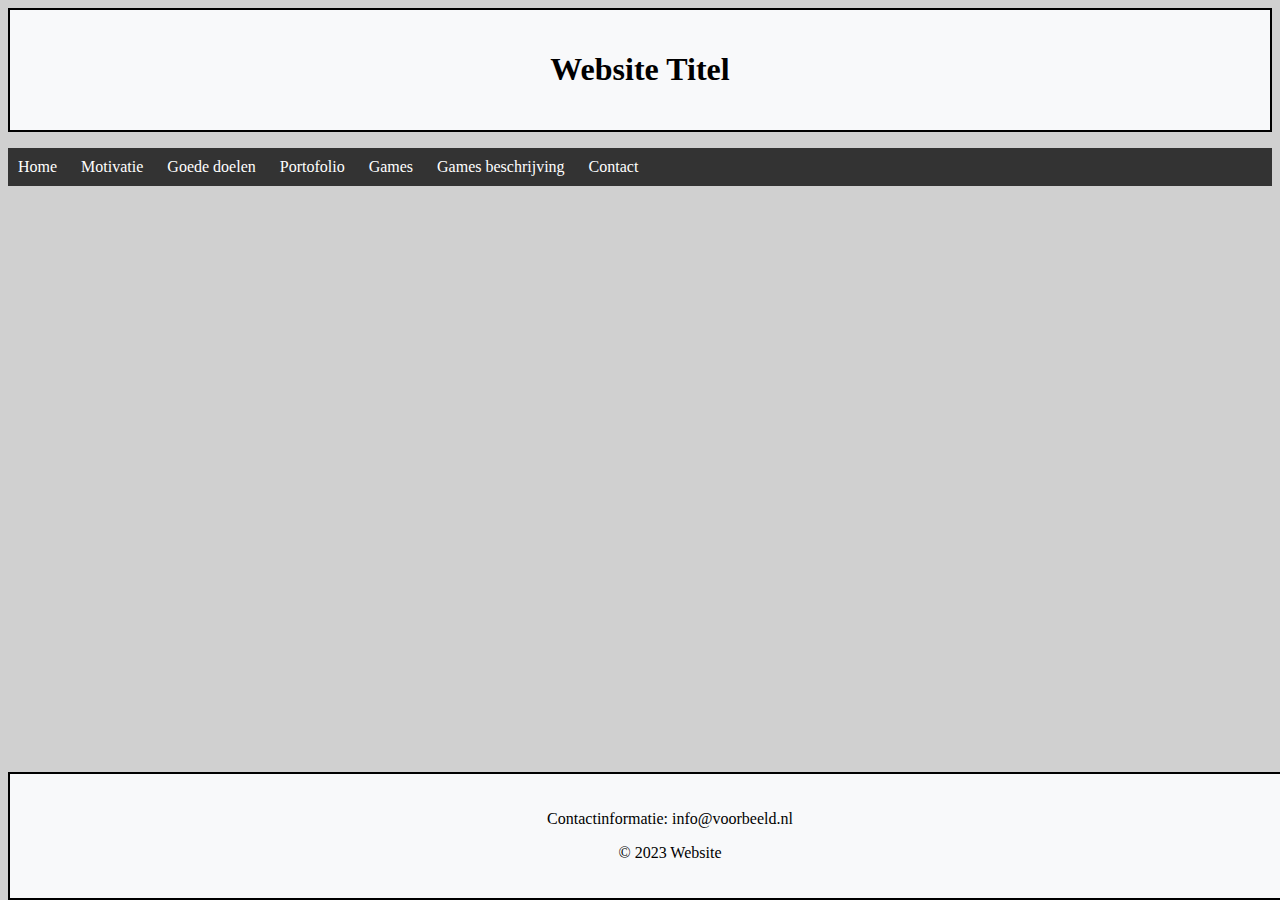
==== gamebeschrijving.html @ d8f858d4 "v1" ====
<!DOCTYPE html>
<link rel="stylesheet" href="opmaak.css">
<html>

<head>
</head>

<body>


    <header>
        <h1>Website Titel</h1>
    </header>


    <nav>
        <ul>
            <li><a href="#">Home</a></li>
            <li><a href="#">Motivatie</a></li>
            <li><a href="#">Goede doelen</a></li>
            <li><a href="#">Portofolio</a></li>
            <li>
                <a href="#">Games</a>
                <ul>
                    <li><a href="#">Game 1</a></li>
                    <li><a href="#">Game 2</a></li>
                    <li><a href="#">Game 3</a></li>
                </ul>
            </li>
            <li><a href="#">Games beschrijving</a></li>
            <li><a href="#">Contact</a></li>
        </ul>
    </nav>


    <main>

    </main>


    <footer>
        <p>Contactinformatie: info@voorbeeld.nl</p>
        <p>© 2023 Website</p>
    </footer>

</body>

</html>
---- opmaak.css ----
header {
    background-color: #f8f9fa;
    text-align: center;
    padding: 20px;
    border: 2px solid black;
}

body {
    background-color: rgba(184, 184, 184, 0.663);
}

nav ul {
    list-style-type: none;
    padding: 0;
    background-color: #333;
}

nav li {
    display: inline-block;
}

nav li a {
    display: block;
    color: white;
    text-decoration: none;
    padding: 10px;
}

nav li ul {
    display: none;
    position: absolute;
    background-color: #333;
}

nav li:hover ul {
    display: block;
}

main {
    padding: 20px;
}

footer {
    background-color: #f8f9fa;
    text-align: center;
    padding: 20px;
    position: fixed;
    width: 100%;
    bottom: 0;
    border: 2px solid black;
}
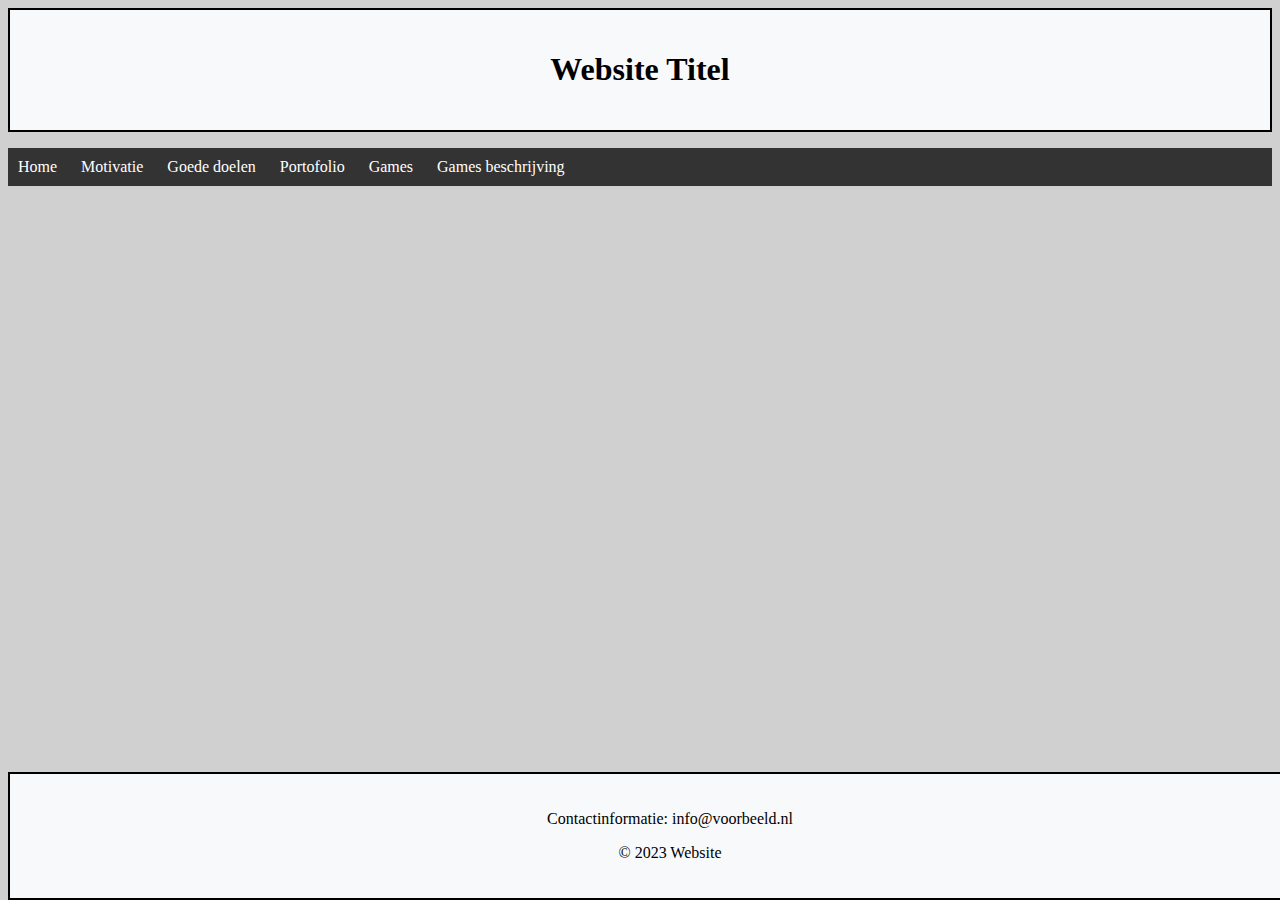
==== commit 5ff3846c: "v1.1" ====
--- a/gamebeschrijving.html
+++ b/gamebeschrijving.html
@@ -1,5 +1,6 @@
 <!DOCTYPE html>
 <link rel="stylesheet" href="opmaak.css">
+<title>gamesbeschrijving</title>
 <html>
 
 <head>
@@ -13,22 +14,22 @@
     </header>
 
 
+
     <nav>
         <ul>
-            <li><a href="#">Home</a></li>
-            <li><a href="#">Motivatie</a></li>
-            <li><a href="#">Goede doelen</a></li>
-            <li><a href="#">Portofolio</a></li>
+            <li><a href="index.html">Home</a></li>
+            <li><a href="motivatie.html">Motivatie</a></li>
+            <li><a href="goededoelen.html">Goede doelen</a></li>
+            <li><a href="portofolio.html">Portofolio</a></li>
             <li>
-                <a href="#">Games</a>
+                <a href="games.html">Games</a>
                 <ul>
-                    <li><a href="#">Game 1</a></li>
-                    <li><a href="#">Game 2</a></li>
-                    <li><a href="#">Game 3</a></li>
+                    <li><a href="game1.html">Game 1</a></li>
+                    <li><a href="game2.html">Game 2</a></li>
+                    <li><a href="game3.html">Game 3</a></li>
                 </ul>
             </li>
-            <li><a href="#">Games beschrijving</a></li>
-            <li><a href="#">Contact</a></li>
+            <li><a href="gamebeschrijving.html">Games beschrijving</a></li>
         </ul>
     </nav>
 
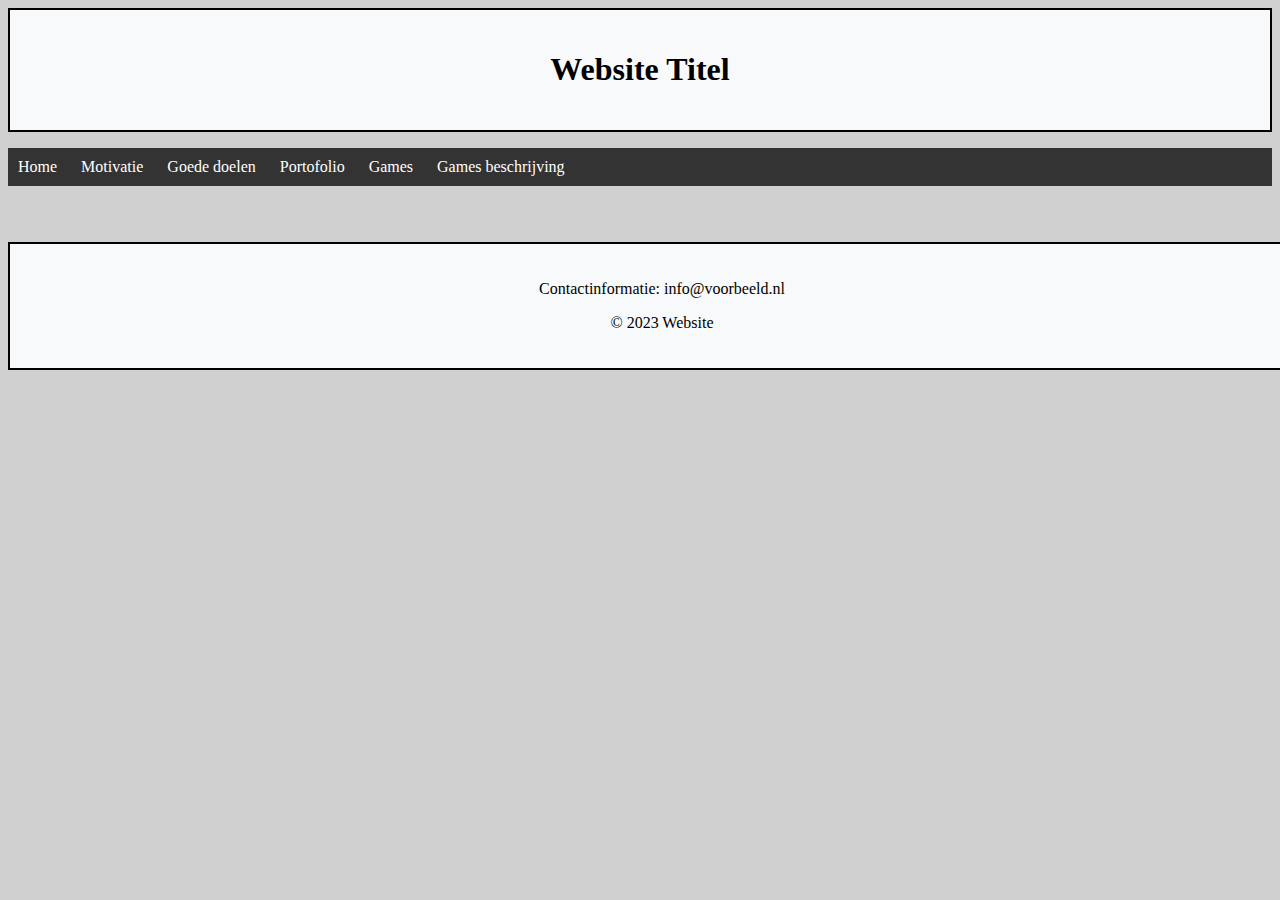
==== commit 7c163bf3: "v2" ====
--- a/gamebeschrijving.html
+++ b/gamebeschrijving.html
@@ -1,9 +1,11 @@
 <!DOCTYPE html>
 <link rel="stylesheet" href="opmaak.css">
-<title>gamesbeschrijving</title>
+<title>Gamebeschrijving</title>
 <html>
 
 <head>
+    <meta charset="UTF-8">
+    <meta name="viewport" content="width=device-width, initial-scale=1.0">
 </head>
 
 <body>
--- a/opmaak.css
+++ b/opmaak.css
@@ -44,10 +44,8 @@
     background-color: #f8f9fa;
     text-align: center;
     padding: 20px;
-    position: fixed;
+    position: flex;
     width: 100%;
     bottom: 0;
     border: 2px solid black;
-}
-
-
+}